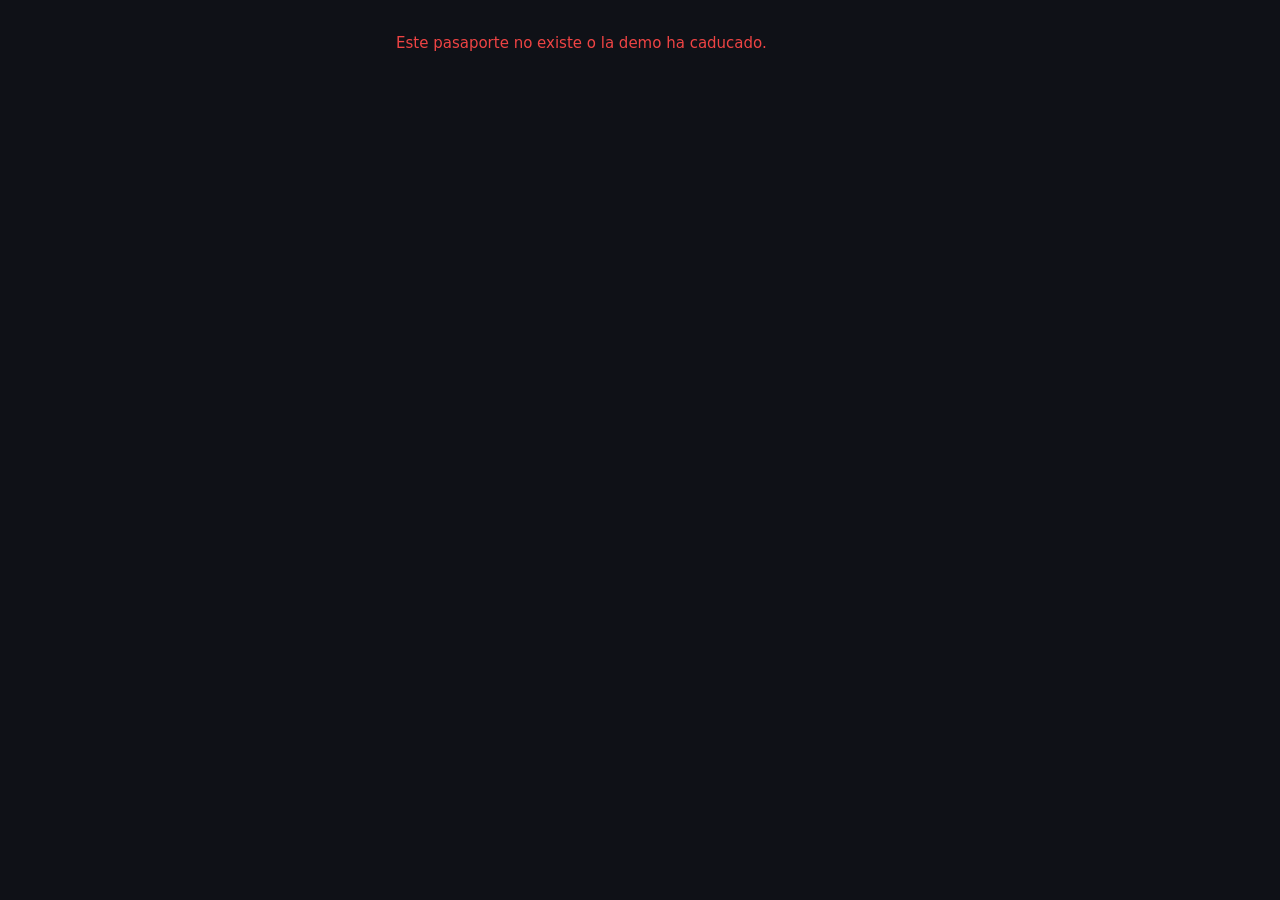
==== public/dpp.html @ afe38775 "Version 0.1 This is the first working version, includes docs too" ====
<!DOCTYPE html><html lang="es"><head><meta charset="utf-8"><meta name="viewport" content="width=device-width,initial-scale=1"><title>Pasaporte digital de producto · Vela Textile</title>
<link rel="stylesheet" href="assets/app.css"><script src="assets/common.js"></script>
<script>function pp(){return{CARE,d:null,st:'',err:'',async init(){const r=await api('get',new URLSearchParams(location.search).get('d')||'');if(r.data){this.d=r.data;this.st=r.status}else this.err='Este pasaporte no existe o la demo ha caducado.'},
get uid(){return 'urn:eu:dpp:velatextile:product:'+this.d.a.sku.replace(/[^A-Za-z0-9]/g,'')}}}</script>
<script defer src="assets/alpine.min.js"></script><style>.wrap{max-width:520px}[x-cloak]{display:none}a{color:var(--ac)}</style></head>
<body class="wrap" x-data="pp()" x-cloak>
<p class="err" x-show="err" x-text="err"></p>
<template x-if="d"><main>
<h2>Camiseta unisex de algodón orgánico</h2><p>Vela Textile S.A. · <span x-text="d.a.sku"></span> · lote <span x-text="d.a.batch"></span><br><small x-text="uid"></small></p>
<div class="badge" :class="st=='Published'?'ok':'no'" x-text="st=='Published'?'Pasaporte verificado':'Borrador: aún no publicado'" style="display:inline-block;margin-bottom:12px"></div>
<div class="card"><h3>Composición</h3><template x-for="m in d.b.mat"><div><span x-text="m.p+'% '+m.n"></span><div class="seg"><i :style="`width:${m.p}%;background:var(--ac)`"></i></div></div></template><small x-text="d.b.chem"></small></div>
<div class="card"><h3>Cadena de suministro</h3><template x-for="(s,i) in d.b.chain"><div x-text="(i+1)+'. '+s.s+' — '+s.n+' ('+s.c+')'"></div></template></div>
<div class="card"><h3>Impacto ambiental</h3><div class="kpis"><div><div class="kpi" x-text="d.c.co2"></div>kg CO₂eq</div><div><div class="kpi" x-text="d.c.h2o"></div>litros</div><div><div class="kpi" x-text="d.c.kwh"></div>kWh</div></div>
<p>Durabilidad: <b style="color:var(--tx)" x-text="d.c.dur+' lavados'"></b> · Microplásticos: <span x-text="d.c.micro"></span></p></div>
<div class="card"><h3>Cuidado y fin de vida</h3><p><template x-for="k in d.d.care"><span class="badge" style="margin-right:4px" x-text="CARE[k]"></span></template></p>
<p x-text="d.d.rec"></p><p><a :href="d.d.repair" target="_blank" rel="noopener">Guía de reparación</a> · <a :href="d.d.col" target="_blank" rel="noopener">Puntos de recogida</a></p></div>
<p><small>Conforme al Reglamento (UE) 2024/1781 (ESPR). CSRD: <span x-text="d.a.csrd?'aplica':'no aplica'"></span> · EUDR: <span x-text="d.a.eudr?'aplica':'no aplica'"></span></small></p>
</main></template></body></html>
---- public/assets/app.css ----
:root{--bg:#0f1117;--cd:#242838;--tx:#fff;--t2:#a3aab8;--tm:#6b7280;--ac:#00e5c8;--ok:#22c55e;--wn:#f59e0b;--er:#ef4444;--bd:rgba(255,255,255,.18)}
*{box-sizing:border-box}body{margin:0;background:var(--bg);color:var(--t2);font:15px/1.6 Inter,system-ui,sans-serif}
.wrap{max-width:960px;margin:auto;padding:16px}h2,h3{color:var(--tx);margin:8px 0}
.bar{display:flex;gap:8px;flex-wrap:wrap;align-items:center;margin:16px 0}
.btn{display:inline-block;background:transparent;color:var(--tx);border:1px solid var(--bd);border-radius:6px;padding:9px 16px;font:500 14px system-ui;cursor:pointer;text-decoration:none}
.btn:hover{border-color:var(--ac)}.btn.pri{background:var(--ac);color:var(--bg);border:0;font-weight:600}.btn:disabled{opacity:.4;cursor:not-allowed}
.mod{background:var(--cd);border:1px solid var(--bd);border-radius:12px;margin-bottom:12px;overflow:hidden}
.mod>button{all:unset;display:flex;justify-content:space-between;width:100%;padding:16px 20px;cursor:pointer;box-sizing:border-box;color:var(--ac);font-weight:600}
.mod>button:focus-visible{outline:2px solid var(--ac)}
.body{padding:0 20px 20px;display:grid;grid-template-columns:1fr 1fr;gap:14px}
label{display:block;font-size:12px;color:var(--tm);margin-bottom:4px}
input,select,textarea{width:100%;background:var(--bg);color:var(--tx);border:1px solid var(--bd);border-radius:8px;padding:9px 12px;font:inherit}
input:focus,select:focus,textarea:focus{outline:0;border-color:var(--ac)}input[readonly],input:disabled{opacity:.6}
.full{grid-column:1/-1}.row{display:flex;gap:8px;align-items:center}.bad{border-color:var(--er)}.err{color:var(--er)}
.badge{font:500 11px monospace;padding:3px 10px;border-radius:99px;border:1px solid var(--bd)}.ok{color:var(--ok);border-color:var(--ok)}.no{color:var(--er);border-color:var(--er)}
.chips label{display:inline-flex;gap:6px;align-items:center;margin:0 6px 6px 0;padding:6px 12px;border:1px solid var(--bd);border-radius:99px;font-size:13px;color:var(--t2);cursor:pointer;width:auto}.chips input{width:auto}
.seg{height:10px;background:var(--bg);border-radius:99px;overflow:hidden;display:flex;margin-bottom:8px}.seg i{display:block;height:100%}
.card{background:var(--cd);border:1px solid var(--bd);border-radius:12px;padding:16px;margin-bottom:12px}
.kpis{display:grid;grid-template-columns:repeat(3,1fr);gap:10px}.kpi{font-size:24px;color:var(--tx);font-weight:700}
@media(max-width:640px){.body,.kpis{grid-template-columns:1fr}}
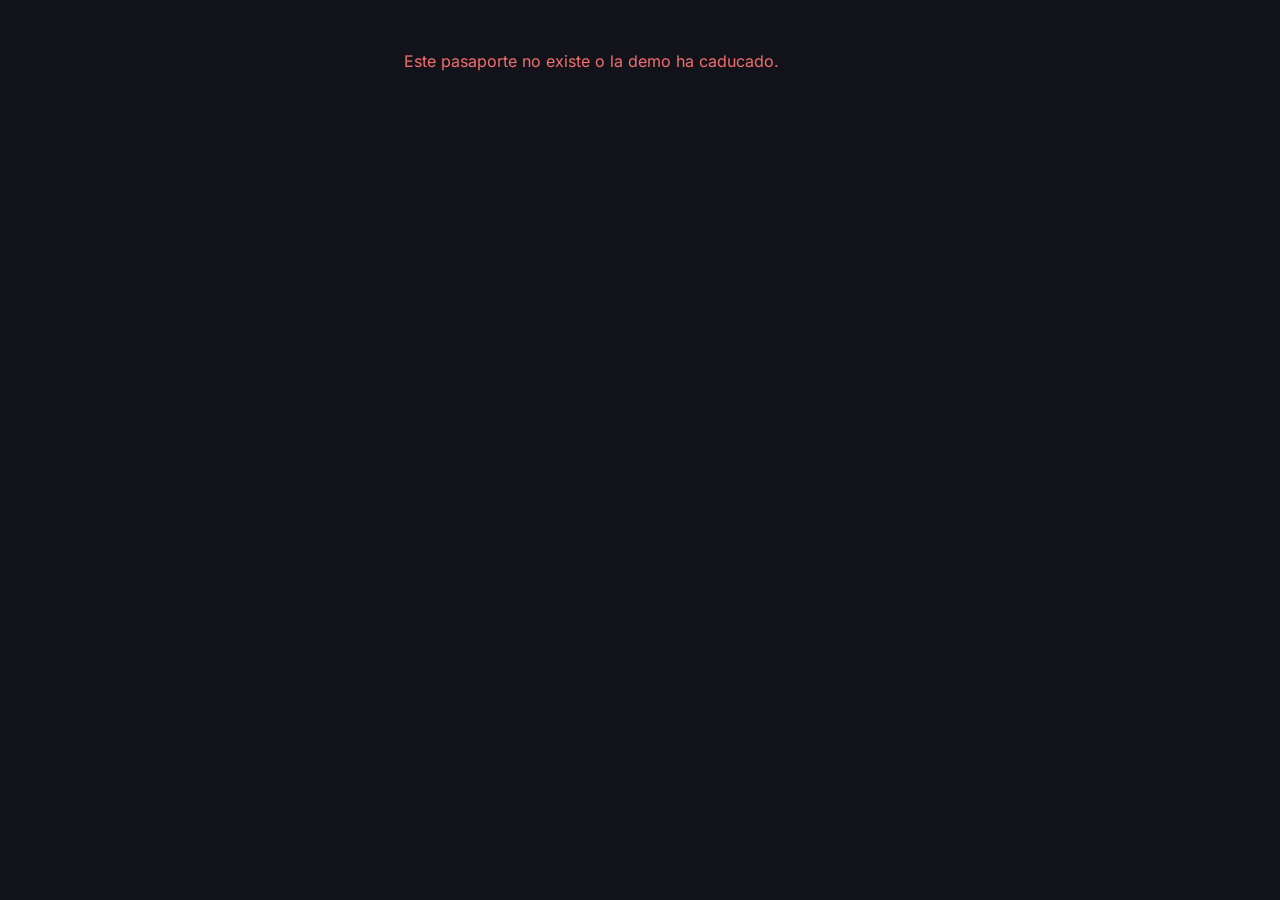
==== commit 50430130: "change colors and update layout" ====
--- a/public/dpp.html
+++ b/public/dpp.html
@@ -1,15 +1,16 @@
 <!DOCTYPE html><html lang="es"><head><meta charset="utf-8"><meta name="viewport" content="width=device-width,initial-scale=1"><title>Pasaporte digital de producto · Vela Textile</title>
 <link rel="stylesheet" href="assets/app.css"><script src="assets/common.js"></script>
-<script>function pp(){return{CARE,d:null,st:'',err:'',async init(){const r=await api('get',new URLSearchParams(location.search).get('d')||'');if(r.data){this.d=r.data;this.st=r.status}else this.err='Este pasaporte no existe o la demo ha caducado.'},
+<script>function pp(){return{CARE,mapSvg,dist,d:null,st:'',err:'',async init(){const r=await api('get',new URLSearchParams(location.search).get('d')||'');if(r.data){this.d=fix(r.data);this.st=r.status}else this.err='Este pasaporte no existe o la demo ha caducado.'},
 get uid(){return 'urn:eu:dpp:velatextile:product:'+this.d.a.sku.replace(/[^A-Za-z0-9]/g,'')}}}</script>
 <script defer src="assets/alpine.min.js"></script><style>.wrap{max-width:520px}[x-cloak]{display:none}a{color:var(--ac)}</style></head>
 <body class="wrap" x-data="pp()" x-cloak>
 <p class="err" x-show="err" x-text="err"></p>
 <template x-if="d"><main>
-<h2>Camiseta unisex de algodón orgánico</h2><p>Vela Textile S.A. · <span x-text="d.a.sku"></span> · lote <span x-text="d.a.batch"></span><br><small x-text="uid"></small></p>
+<img x-show="d.a.img" :src="d.a.img" alt="Producto" style="max-width:100%;border-radius:12px;margin-bottom:8px"><h2 x-text="d.a.name"></h2><p>Vela Textile S.A. · <span x-text="d.a.sku"></span> · lote <span x-text="d.a.batch"></span><span x-show="d.a.colorName"> · <span x-text="d.a.colorName"></span></span><br><small x-text="uid"></small></p>
 <div class="badge" :class="st=='Published'?'ok':'no'" x-text="st=='Published'?'Pasaporte verificado':'Borrador: aún no publicado'" style="display:inline-block;margin-bottom:12px"></div>
 <div class="card"><h3>Composición</h3><template x-for="m in d.b.mat"><div><span x-text="m.p+'% '+m.n"></span><div class="seg"><i :style="`width:${m.p}%;background:var(--ac)`"></i></div></div></template><small x-text="d.b.chem"></small></div>
-<div class="card"><h3>Cadena de suministro</h3><template x-for="(s,i) in d.b.chain"><div x-text="(i+1)+'. '+s.s+' — '+s.n+' ('+s.c+')'"></div></template></div>
+<div class="card"><h3>Cadena de suministro</h3><template x-for="(s,i) in d.b.chain"><div x-text="(i+1)+'. '+s.s+' — '+s.n+' ('+s.c+')'"></div></template><div x-html="mapSvg(d.b.chain)" style="margin-top:8px"></div><small x-text="dist(d.b.chain)+' km hasta Madrid (sede)'"></small>
+<h3 style="margin-top:12px">Certificaciones</h3><template x-for="f in d.b.certs"><div><a :href="f.url" target="_blank" rel="noopener" x-text="f.type"></a></div></template></div>
 <div class="card"><h3>Impacto ambiental</h3><div class="kpis"><div><div class="kpi" x-text="d.c.co2"></div>kg CO₂eq</div><div><div class="kpi" x-text="d.c.h2o"></div>litros</div><div><div class="kpi" x-text="d.c.kwh"></div>kWh</div></div>
 <p>Durabilidad: <b style="color:var(--tx)" x-text="d.c.dur+' lavados'"></b> · Microplásticos: <span x-text="d.c.micro"></span></p></div>
 <div class="card"><h3>Cuidado y fin de vida</h3><p><template x-for="k in d.d.care"><span class="badge" style="margin-right:4px" x-text="CARE[k]"></span></template></p>
--- a/public/assets/app.css
+++ b/public/assets/app.css
@@ -1,20 +1,37 @@
-:root{--bg:#0f1117;--cd:#242838;--tx:#fff;--t2:#a3aab8;--tm:#6b7280;--ac:#00e5c8;--ok:#22c55e;--wn:#f59e0b;--er:#ef4444;--bd:rgba(255,255,255,.18)}
-*{box-sizing:border-box}body{margin:0;background:var(--bg);color:var(--t2);font:15px/1.6 Inter,system-ui,sans-serif}
-.wrap{max-width:960px;margin:auto;padding:16px}h2,h3{color:var(--tx);margin:8px 0}
-.bar{display:flex;gap:8px;flex-wrap:wrap;align-items:center;margin:16px 0}
-.btn{display:inline-block;background:transparent;color:var(--tx);border:1px solid var(--bd);border-radius:6px;padding:9px 16px;font:500 14px system-ui;cursor:pointer;text-decoration:none}
-.btn:hover{border-color:var(--ac)}.btn.pri{background:var(--ac);color:var(--bg);border:0;font-weight:600}.btn:disabled{opacity:.4;cursor:not-allowed}
-.mod{background:var(--cd);border:1px solid var(--bd);border-radius:12px;margin-bottom:12px;overflow:hidden}
-.mod>button{all:unset;display:flex;justify-content:space-between;width:100%;padding:16px 20px;cursor:pointer;box-sizing:border-box;color:var(--ac);font-weight:600}
-.mod>button:focus-visible{outline:2px solid var(--ac)}
-.body{padding:0 20px 20px;display:grid;grid-template-columns:1fr 1fr;gap:14px}
-label{display:block;font-size:12px;color:var(--tm);margin-bottom:4px}
-input,select,textarea{width:100%;background:var(--bg);color:var(--tx);border:1px solid var(--bd);border-radius:8px;padding:9px 12px;font:inherit}
-input:focus,select:focus,textarea:focus{outline:0;border-color:var(--ac)}input[readonly],input:disabled{opacity:.6}
-.full{grid-column:1/-1}.row{display:flex;gap:8px;align-items:center}.bad{border-color:var(--er)}.err{color:var(--er)}
-.badge{font:500 11px monospace;padding:3px 10px;border-radius:99px;border:1px solid var(--bd)}.ok{color:var(--ok);border-color:var(--ok)}.no{color:var(--er);border-color:var(--er)}
-.chips label{display:inline-flex;gap:6px;align-items:center;margin:0 6px 6px 0;padding:6px 12px;border:1px solid var(--bd);border-radius:99px;font-size:13px;color:var(--t2);cursor:pointer;width:auto}.chips input{width:auto}
-.seg{height:10px;background:var(--bg);border-radius:99px;overflow:hidden;display:flex;margin-bottom:8px}.seg i{display:block;height:100%}
-.card{background:var(--cd);border:1px solid var(--bd);border-radius:12px;padding:16px;margin-bottom:12px}
-.kpis{display:grid;grid-template-columns:repeat(3,1fr);gap:10px}.kpi{font-size:24px;color:var(--tx);font-weight:700}
-@media(max-width:640px){.body,.kpis{grid-template-columns:1fr}}
+@font-face{font-family:Inter;font-weight:100 900;font-display:swap;src:url(fonts/inter.woff2) format("woff2")}@font-face{font-family:"JetBrains Mono";font-weight:400;font-display:swap;src:url(fonts/jbmono.woff2) format("woff2")}
+:root{--bg:#12131a;--sf:#1a1b22;--cd:#1a1b22;--pn:#242632;--el:#2e3040;--tx:#fff;--t2:#a3aab8;--tm:#9698a6;--ac:#7a94eb;--ac5:#506fe1;--ac6:#4968da;--ac7:#3455c6;--ok:#22c55e;--wn:#f59e0b;--er:#f36f6f;--bd:rgba(80,111,225,.35);--bc:#506fe1}
+*{box-sizing:border-box}body{margin:0;background:var(--bg);color:var(--t2);font:16px/1.65 Inter,system-ui,sans-serif}
+.wrap{max-width:1152px;margin:auto;padding:32px 24px}h2,h3{color:var(--tx);margin:8px 0}
+.bar{display:flex;gap:12px;flex-wrap:wrap;align-items:center;margin:16px 0 32px}
+.btn{display:inline-block;background:var(--el);color:var(--tx);border:1px solid rgba(255,255,255,.1);border-radius:8px;padding:10px 20px;font:500 15px system-ui;cursor:pointer;text-decoration:none}
+.btn:hover{border-color:var(--ac)}.btn.pri{background:var(--ac6);border:0;font-weight:700}.btn.pri:hover:not(:disabled){background:var(--ac7)}
+.btn.out{background:transparent;border:1.5px solid var(--ac5);color:var(--ac)}.btn:disabled{opacity:.5;cursor:not-allowed}
+.btn:focus-visible,input:focus-visible,select:focus-visible,textarea:focus-visible{outline:2px solid var(--ac);outline-offset:2px}
+.mod{background:var(--sf);border:1px solid var(--bd);border-radius:12px;margin-bottom:36px;overflow:hidden;box-shadow:0 4px 20px rgba(0,0,0,.25)}
+.mod>button{all:unset;display:flex;justify-content:space-between;align-items:center;width:100%;padding:24px 32px;cursor:pointer;box-sizing:border-box;color:var(--tx);font:600 18px/1.3 Inter,system-ui,sans-serif}
+.mod>button:focus-visible{outline:2px solid var(--ac);outline-offset:-2px}
+.body{padding:0 32px 32px;display:grid;grid-template-columns:1fr 1fr;gap:24px 32px}
+label{display:block;font:600 16px/1.4 Inter,system-ui,sans-serif;color:var(--tx);margin-bottom:8px}
+input,select,textarea{width:100%;background:var(--pn);color:var(--tx);border:1px solid var(--bc);border-radius:8px;padding:12px 16px;font:inherit}
+input:focus,select:focus,textarea:focus{outline:0;border-color:var(--ac)}input[readonly],input:disabled{opacity:.7;border-color:var(--bd)}
+.full{grid-column:1/-1}.row{display:flex;gap:12px;align-items:center}.bad{border-color:var(--er)}.err{color:var(--er)}
+.badge{font:500 12px monospace;padding:4px 12px;border-radius:99px;border:1px solid var(--bc)}.ok{color:var(--ok);border-color:var(--ok)}.no{color:var(--er);border-color:var(--er)}
+.chips label{display:inline-flex;gap:8px;align-items:center;margin:0 8px 8px 0;padding:8px 16px;border:1px solid var(--bc);border-radius:99px;font:500 15px Inter,system-ui,sans-serif;color:var(--t2);cursor:pointer;width:auto;background:var(--pn)}.chips input{width:auto}
+.seg{height:12px;background:var(--pn);border-radius:99px;overflow:hidden;display:flex;margin-bottom:8px}.seg i{display:block;height:100%}
+.card{background:var(--sf);border:1px solid var(--bd);border-radius:12px;padding:24px;margin-bottom:16px}
+.kpis{display:grid;grid-template-columns:repeat(3,1fr);gap:12px}.kpi{font-size:24px;color:var(--tx);font-weight:700}
+.map{width:100%;height:auto;background:#0d0e15;border:1px solid var(--bd);border-radius:8px}.gr line{stroke:rgba(255,255,255,.09)}dialog::backdrop{background:rgba(0,0,0,.6)}
+@media(max-width:640px){.body,.kpis{grid-template-columns:1fr}.body{padding:0 20px 24px}.mod>button{padding:20px}}
+
+.ic{width:1.25em;height:1.25em;fill:currentColor;vertical-align:middle;flex:none}.btn .ic{margin:-3px 6px 0 0}
+.nav{position:sticky;top:0;z-index:50;height:64px;background:var(--sf);border-bottom:2px solid var(--bd)}.nav>div{max-width:1152px;margin:auto;height:100%;padding:0 24px;display:flex;align-items:center;gap:32px}
+.logo{font:800 20px Inter,sans-serif;color:var(--tx);letter-spacing:-.02em}.logo b{color:var(--ac)}.nav a{color:var(--t2);padding:20px 12px;text-decoration:none;border-bottom:2px solid transparent}.nav a.on{color:var(--ac);border-color:var(--ac5);font-weight:700}.nav a[aria-disabled]{opacity:.6;cursor:default}
+.ib{all:unset;margin-left:auto;cursor:pointer;color:var(--t2);padding:8px;border-radius:50%}.ib:hover{background:var(--el)}.ib:focus-visible{outline:2px solid var(--ac)}.av{width:40px;height:40px;border-radius:50%;border:2px solid var(--ac5);display:grid;place-items:center;color:var(--tx);font-weight:700;background:var(--pn)}
+.hd{display:flex;align-items:center;gap:20px}.hd .ic{width:36px;height:36px;color:var(--ac5)}.hd h3{margin:0;font-size:18px}.hd small{display:block;color:var(--tm);font:400 15px Inter,sans-serif}.rt{display:flex;align-items:center;gap:12px}
+.st{width:32px;height:32px;border-radius:50%;border:2px solid var(--bc);display:grid;place-items:center;color:var(--ac)}.st.done{background:rgba(80,111,225,.14)}.ch{width:28px;height:28px;color:var(--ac5);transition:transform .2s}.ch.up{transform:rotate(180deg)}
+.pill{display:inline-flex;gap:12px;align-items:center;background:var(--pn);border:1px solid var(--bd);border-radius:99px;padding:10px 20px;color:var(--tx)}.pill small{font:600 12px Inter,sans-serif;letter-spacing:.08em;text-transform:uppercase;color:var(--t2)}
+.dot{width:10px;height:10px;border-radius:50%;background:var(--ac5);position:relative}.dot::after{content:"";position:absolute;inset:0;border-radius:50%;background:var(--ac5);animation:ping 1.5s infinite}@keyframes ping{to{transform:scale(2.5);opacity:0}}
+.drop{display:flex;align-items:center;justify-content:center;min-height:240px;border:2px dashed var(--bd);border-radius:12px;background:var(--pn);cursor:pointer;margin:0;overflow:hidden;font-weight:400;padding:16px}.drop:hover{border-color:var(--ac)}.drop img{max-width:100%;max-height:240px;border-radius:8px}
+.dz{display:flex;flex-direction:column;align-items:center;gap:8px;text-align:center;color:var(--t2)}.dz .ic{width:40px;height:40px;color:var(--ac)}.dz b{color:var(--tx)}
+.stack{display:flex;flex-direction:column;gap:20px}.sw{width:28px;height:28px;border-radius:50%;border:1px solid #fff;display:inline-block}
+@media(max-width:640px){.lk{display:none}.nav>div{padding:0 16px}}
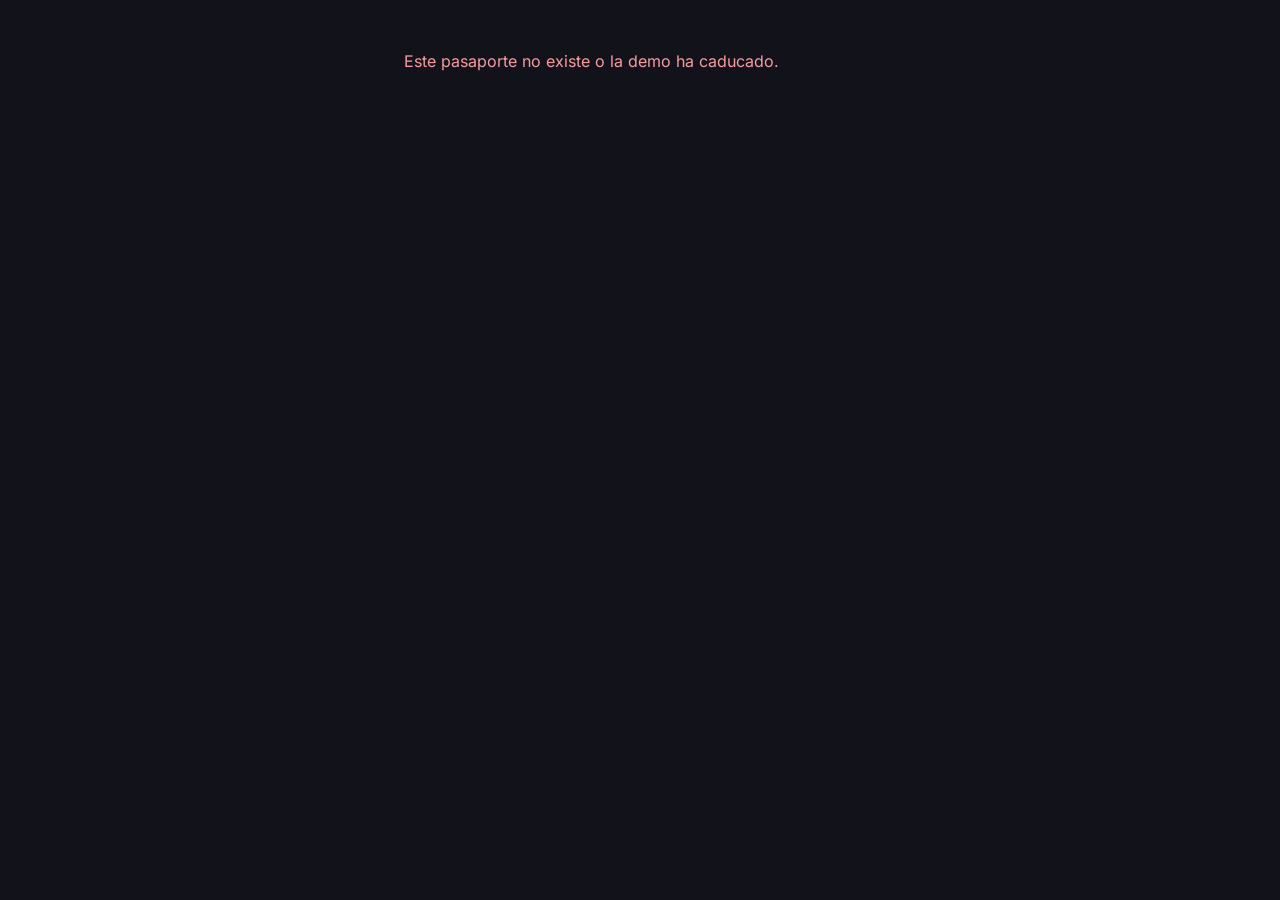
==== commit 151c70a4: "WCAG AAA step 4" ====
--- a/public/dpp.html
+++ b/public/dpp.html
@@ -1,19 +1,37 @@
-<!DOCTYPE html><html lang="es"><head><meta charset="utf-8"><meta name="viewport" content="width=device-width,initial-scale=1"><title>Pasaporte digital de producto · Vela Textile</title>
+<!DOCTYPE html><html lang="es"><head><meta charset="utf-8"><meta name="viewport" content="width=device-width,initial-scale=1"><title>Pasaporte digital de producto · Sustainable Textiles</title>
 <link rel="stylesheet" href="assets/app.css"><script src="assets/common.js"></script>
 <script>function pp(){return{CARE,mapSvg,dist,d:null,st:'',err:'',async init(){const r=await api('get',new URLSearchParams(location.search).get('d')||'');if(r.data){this.d=fix(r.data);this.st=r.status}else this.err='Este pasaporte no existe o la demo ha caducado.'},
-get uid(){return 'urn:eu:dpp:velatextile:product:'+this.d.a.sku.replace(/[^A-Za-z0-9]/g,'')}}}</script>
-<script defer src="assets/alpine.min.js"></script><style>.wrap{max-width:520px}[x-cloak]{display:none}a{color:var(--ac)}</style></head>
+get uid(){return 'urn:eu:dpp:sustainabletextiles:product:'+this.d.a.sku.replace(/[^A-Za-z0-9]/g,'')}}}</script>
+<script defer src="assets/alpine.min.js"></script><style>.wrap{max-width:520px}.card h2{font-size:19px;margin:0 0 8px}.card h3{font-size:17px}[x-cloak]{display:none}a{color:var(--ac)}</style>
+<!-- Google Tag Manager -->
+<script>(function(w,d,s,l,i){w[l]=w[l]||[];w[l].push({'gtm.start':
+new Date().getTime(),event:'gtm.js'});var f=d.getElementsByTagName(s)[0],
+j=d.createElement(s),dl=l!='dataLayer'?'&l='+l:'';j.async=true;j.src=
+'https://www.googletagmanager.com/gtm.js?id='+i+dl;f.parentNode.insertBefore(j,f);
+})(window,document,'script','dataLayer','GTM-NLQGP6NM');</script>
+<!-- End Google Tag Manager -->
+<script>
+    !function(t,e){var o,n,p,r;e.__SV||(window.posthog && window.posthog.__loaded)||(window.posthog=e,e._i=[],e.init=function(i,s,a){function g(t,e){var o=e.split(".");2==o.length&&(t=t[o[0]],e=o[1]),t[e]=function(){t.push([e].concat(Array.prototype.slice.call(arguments,0)))}}p||((p=t.createElement("script")).type="text/javascript",p.crossOrigin="anonymous",p.async=!0,p.src=s.api_host.replace(".i.posthog.com","-assets.i.posthog.com")+"/static/array.js",p.onerror=function(){p=null},(r=t.getElementsByTagName("script")[0]).parentNode.insertBefore(p,r));var u=e;for(void 0!==a?u=e[a]=[]:a="posthog",u.people=u.people||[],Object.defineProperty(u,"toString",{configurable:!0,enumerable:!0,writable:!0,value:function(t){var e="posthog";return"posthog"!==a&&(e+="."+a),t||(e+=" (stub)"),e}}),Object.defineProperty(u.people,"toString",{configurable:!0,enumerable:!0,writable:!0,value:function(){return u.toString(1)+".people (stub)"}}),o="init capture register register_once register_for_session unregister opt_out_capturing has_opted_out_capturing opt_in_capturing reset isFeatureEnabled getFeatureFlag getFeatureFlagPayload reloadFeatureFlags group identify setPersonProperties setPersonPropertiesForFlags resetPersonPropertiesForFlags setGroupPropertiesForFlags resetGroupPropertiesForFlags resetGroups onFeatureFlags addFeatureFlagsHandler onSessionId getSurveys getActiveMatchingSurveys renderSurvey canRenderSurvey getNextSurveyStep".split(" "),n=0;n<o.length;n++)g(u,o[n]);e._i.push([i,s,a])},e.__SV=1)}(document,window.posthog||[]);
+    posthog.init('phc_uymbpzj6wPyu9aMWRNyhYJsao3UZtVMyKP6g86wDjWjF', {
+        api_host: 'https://us.i.posthog.com',
+        defaults: '2026-08-30'
+    })
+</script>
+</head>
 <body class="wrap" x-data="pp()" x-cloak>
-<p class="err" x-show="err" x-text="err"></p>
-<template x-if="d"><main>
-<img x-show="d.a.img" :src="d.a.img" alt="Producto" style="max-width:100%;border-radius:12px;margin-bottom:8px"><h2 x-text="d.a.name"></h2><p>Vela Textile S.A. · <span x-text="d.a.sku"></span> · lote <span x-text="d.a.batch"></span><span x-show="d.a.colorName"> · <span x-text="d.a.colorName"></span></span><br><small x-text="uid"></small></p>
-<div class="badge" :class="st=='Published'?'ok':'no'" x-text="st=='Published'?'Pasaporte verificado':'Borrador: aún no publicado'" style="display:inline-block;margin-bottom:12px"></div>
-<div class="card"><h3>Composición</h3><template x-for="m in d.b.mat"><div><span x-text="m.p+'% '+m.n"></span><div class="seg"><i :style="`width:${m.p}%;background:var(--ac)`"></i></div></div></template><small x-text="d.b.chem"></small></div>
-<div class="card"><h3>Cadena de suministro</h3><template x-for="(s,i) in d.b.chain"><div x-text="(i+1)+'. '+s.s+' — '+s.n+' ('+s.c+')'"></div></template><div x-html="mapSvg(d.b.chain)" style="margin-top:8px"></div><small x-text="dist(d.b.chain)+' km hasta Madrid (sede)'"></small>
-<h3 style="margin-top:12px">Certificaciones</h3><template x-for="f in d.b.certs"><div><a :href="f.url" target="_blank" rel="noopener" x-text="f.type"></a></div></template></div>
-<div class="card"><h3>Impacto ambiental</h3><div class="kpis"><div><div class="kpi" x-text="d.c.co2"></div>kg CO₂eq</div><div><div class="kpi" x-text="d.c.h2o"></div>litros</div><div><div class="kpi" x-text="d.c.kwh"></div>kWh</div></div>
+	<!-- Google Tag Manager (noscript) -->
+<noscript><iframe src="https://www.googletagmanager.com/ns.html?id=GTM-NLQGP6NM" height="0" width="0" style="display:none;visibility:hidden"></iframe></noscript>
+<!-- End Google Tag Manager (noscript) -->	
+<a class="skip" href="#main">Saltar al contenido principal</a><p class="err" role="alert" x-show="err" x-text="err"></p>
+<template x-if="d"><main id="main" tabindex="-1"><header>
+<img x-show="d.a.img" :src="d.a.img" alt="Producto" style="max-width:100%;border-radius:12px;margin-bottom:8px"><h1 x-text="d.a.name"></h1><p>Sustainable Textiles S.A. · <span x-text="d.a.sku"></span> · lote <span x-text="d.a.batch"></span><span x-show="d.a.colorName"> · <span x-text="d.a.colorName"></span></span><br><small x-text="uid"></small></p>
+<div class="badge" :class="st=='Published'?'ok':'no'" x-text="st=='Published'?'Pasaporte verificado':'Borrador: aún no publicado'" style="display:inline-block;margin-bottom:12px"></div></header>
+<div class="card"><h2>Composición</h2><template x-for="m in d.b.mat"><div><span x-text="m.p+'% '+m.n+(m.cert&&m.cert!='Ninguna'?' · '+m.cert:'')+(m.loc?' ('+m.loc+', '+m.c+')':'')"></span><div class="seg"><i :style="`width:${m.p}%;background:var(--ac)`"></i></div></div></template><small x-text="d.b.chem"></small></div>
+<div class="card"><h2>Cadena de suministro</h2><template x-for="(s,i) in d.b.chain"><div x-text="(i+1)+'. '+s.s+' — '+s.n+' ('+s.c+')'+(s.cert?' · '+s.cert:'')"></div></template><div x-html="mapSvg(d.b.chain)" style="margin-top:8px"></div><small x-text="dist(d.b.chain)+' km hasta Madrid (sede)'"></small>
+<h3 style="margin-top:12px">Certificaciones</h3><template x-for="f in d.b.certs"><div><a :href="f.url" target="_blank" rel="noopener"><span x-text="f.type"></span><span class="sr"> (se abre en una pestaña nueva)</span><span class="sr"> (se abre en una pestaña nueva)</span></a></div></template></div>
+<div class="card"><h2>Impacto ambiental</h2><div class="kpis"><div><div class="kpi" x-text="d.c.co2"></div>kg CO₂eq</div><div><div class="kpi" x-text="d.c.h2o"></div>litros</div><div><div class="kpi" x-text="d.c.kwh"></div>kWh</div></div>
 <p>Durabilidad: <b style="color:var(--tx)" x-text="d.c.dur+' lavados'"></b> · Microplásticos: <span x-text="d.c.micro"></span></p></div>
-<div class="card"><h3>Cuidado y fin de vida</h3><p><template x-for="k in d.d.care"><span class="badge" style="margin-right:4px" x-text="CARE[k]"></span></template></p>
-<p x-text="d.d.rec"></p><p><a :href="d.d.repair" target="_blank" rel="noopener">Guía de reparación</a> · <a :href="d.d.col" target="_blank" rel="noopener">Puntos de recogida</a></p></div>
-<p><small>Conforme al Reglamento (UE) 2024/1781 (ESPR). CSRD: <span x-text="d.a.csrd?'aplica':'no aplica'"></span> · EUDR: <span x-text="d.a.eudr?'aplica':'no aplica'"></span></small></p>
-</main></template></body></html>
+<div class="card"><h2>Cuidado y fin de vida</h2><p><template x-for="k in d.d.care"><span class="badge" style="margin-right:4px" x-text="CARE[k]"></span></template></p>
+<p x-text="d.d.rec"></p><p><a :href="d.d.repair" target="_blank" rel="noopener">Guía de reparación<span class="sr"> (se abre en una pestaña nueva)</span></a> · <a :href="d.d.col" target="_blank" rel="noopener">Puntos de recogida<span class="sr"> (se abre en una pestaña nueva)</span></a></p></div>
+<details class="card gl"><summary>Glosario de siglas y términos</summary><dl><dt>GTIN</dt><dd>Número mundial de artículo comercial: el código de barras del producto.</dd><dt>SKU</dt><dd>Referencia interna con la que la empresa identifica el producto.</dd><dt>UID</dt><dd>Identificador único: un código que no se repite.</dd><dt>ESPR</dt><dd>Reglamento europeo de ecodiseño para productos sostenibles.</dd><dt>CSRD</dt><dd>Directiva europea de información corporativa sobre sostenibilidad.</dd><dt>EUDR</dt><dd>Reglamento europeo contra la deforestación.</dd><dt>SVHC</dt><dd>Sustancias químicas extremadamente preocupantes según la normativa REACH.</dd><dt>REACH</dt><dd>Reglamento europeo sobre registro, evaluación y autorización de sustancias químicas.</dd><dt>LCA</dt><dd>Análisis de ciclo de vida: mide el impacto ambiental de un producto desde su origen hasta su fin de vida.</dd><dt>GOTS</dt><dd>Estándar Textil Orgánico Global.</dd><dt>GRS</dt><dd>Estándar de Reciclaje Global.</dd><dt>BCI</dt><dd>Better Cotton Initiative: iniciativa para producir algodón de forma más sostenible.</dd><dt>TC</dt><dd>Transaction Certificate: certificado que confirma cada venta de material certificado.</dd><dt>QR</dt><dd>Código de respuesta rápida: se escanea con el móvil.</dd><dt>ERP</dt><dd>Sistema informático de gestión de la empresa.</dd><dt>kWh</dt><dd>Kilovatio hora: unidad de energía.</dd><dt>CO₂eq</dt><dd>Dióxido de carbono equivalente: medida de gases de efecto invernadero.</dd><dt>UE</dt><dd>Unión Europea.</dd></dl></details><footer><p><small>Conforme al Reglamento (UE) 2024/1781 (ESPR). CSRD: <span x-text="d.a.csrd?'aplica':'no aplica'"></span> · EUDR: <span x-text="d.a.eudr?'aplica':'no aplica'"></span></small></p>
+</footer></main></template></body></html>
--- a/public/assets/app.css
+++ b/public/assets/app.css
@@ -1,7 +1,7 @@
 @font-face{font-family:Inter;font-weight:100 900;font-display:swap;src:url(fonts/inter.woff2) format("woff2")}@font-face{font-family:"JetBrains Mono";font-weight:400;font-display:swap;src:url(fonts/jbmono.woff2) format("woff2")}
-:root{--bg:#12131a;--sf:#1a1b22;--cd:#1a1b22;--pn:#242632;--el:#2e3040;--tx:#fff;--t2:#a3aab8;--tm:#9698a6;--ac:#7a94eb;--ac5:#506fe1;--ac6:#4968da;--ac7:#3455c6;--ok:#22c55e;--wn:#f59e0b;--er:#f36f6f;--bd:rgba(80,111,225,.35);--bc:#506fe1}
+:root{--bg:#12131a;--sf:#1a1b22;--cd:#1a1b22;--pn:#242632;--el:#2e3040;--tx:#fff;--t2:#c4c9d2;--tm:#b2b4be;--ac:#bac7f5;--ac5:#506fe1;--ac6:#374fa6;--ac7:#2c48a8;--ok:#3dcc71;--wn:#f59e0b;--er:#f79c9c;--bd:rgba(80,111,225,.35);--bc:#506fe1}
 *{box-sizing:border-box}body{margin:0;background:var(--bg);color:var(--t2);font:16px/1.65 Inter,system-ui,sans-serif}
-.wrap{max-width:1152px;margin:auto;padding:32px 24px}h2,h3{color:var(--tx);margin:8px 0}
+.wrap{max-width:1152px;margin:auto;padding:32px 24px}h1,h2,h3{color:var(--tx);margin:8px 0}h1{font-size:28px;line-height:1.3}
 .bar{display:flex;gap:12px;flex-wrap:wrap;align-items:center;margin:16px 0 32px}
 .btn{display:inline-block;background:var(--el);color:var(--tx);border:1px solid rgba(255,255,255,.1);border-radius:8px;padding:10px 20px;font:500 15px system-ui;cursor:pointer;text-decoration:none}
 .btn:hover{border-color:var(--ac)}.btn.pri{background:var(--ac6);border:0;font-weight:700}.btn.pri:hover:not(:disabled){background:var(--ac7)}
@@ -25,13 +25,42 @@
 
 .ic{width:1.25em;height:1.25em;fill:currentColor;vertical-align:middle;flex:none}.btn .ic{margin:-3px 6px 0 0}
 .nav{position:sticky;top:0;z-index:50;height:64px;background:var(--sf);border-bottom:2px solid var(--bd)}.nav>div{max-width:1152px;margin:auto;height:100%;padding:0 24px;display:flex;align-items:center;gap:32px}
-.logo{font:800 20px Inter,sans-serif;color:var(--tx);letter-spacing:-.02em}.logo b{color:var(--ac)}.nav a{color:var(--t2);padding:20px 12px;text-decoration:none;border-bottom:2px solid transparent}.nav a.on{color:var(--ac);border-color:var(--ac5);font-weight:700}.nav a[aria-disabled]{opacity:.6;cursor:default}
+.logo{font:800 20px Inter,sans-serif;color:var(--tx);letter-spacing:-.02em}.logo b{color:var(--ac)}.nav a{color:var(--t2);padding:20px 12px;text-decoration:none;border-bottom:2px solid transparent}.nav a.on{color:var(--ac);border-color:var(--ac5);font-weight:700}.nav a[aria-disabled]{color:var(--tm);cursor:default}
 .ib{all:unset;margin-left:auto;cursor:pointer;color:var(--t2);padding:8px;border-radius:50%}.ib:hover{background:var(--el)}.ib:focus-visible{outline:2px solid var(--ac)}.av{width:40px;height:40px;border-radius:50%;border:2px solid var(--ac5);display:grid;place-items:center;color:var(--tx);font-weight:700;background:var(--pn)}
-.hd{display:flex;align-items:center;gap:20px}.hd .ic{width:36px;height:36px;color:var(--ac5)}.hd h3{margin:0;font-size:18px}.hd small{display:block;color:var(--tm);font:400 15px Inter,sans-serif}.rt{display:flex;align-items:center;gap:12px}
-.st{width:32px;height:32px;border-radius:50%;border:2px solid var(--bc);display:grid;place-items:center;color:var(--ac)}.st.done{background:rgba(80,111,225,.14)}.ch{width:28px;height:28px;color:var(--ac5);transition:transform .2s}.ch.up{transform:rotate(180deg)}
+.hd{display:flex;align-items:center;gap:20px}.hd .ic{width:36px;height:36px;color:var(--ac5)}.hd h2{margin:0;font-size:18px}.hd small{display:block;color:var(--tm);font:400 15px Inter,sans-serif}.rt{display:flex;align-items:center;gap:12px}
+.st{width:32px;height:32px;border-radius:50%;border:2px solid var(--bc);display:grid;place-items:center;color:var(--ac)}.st.done{background:rgba(80,111,225,.14)}.ch{width:28px;height:28px;color:var(--ac5);transition:transform .2s}.ch.rot{transform:rotate(180deg)}
 .pill{display:inline-flex;gap:12px;align-items:center;background:var(--pn);border:1px solid var(--bd);border-radius:99px;padding:10px 20px;color:var(--tx)}.pill small{font:600 12px Inter,sans-serif;letter-spacing:.08em;text-transform:uppercase;color:var(--t2)}
 .dot{width:10px;height:10px;border-radius:50%;background:var(--ac5);position:relative}.dot::after{content:"";position:absolute;inset:0;border-radius:50%;background:var(--ac5);animation:ping 1.5s infinite}@keyframes ping{to{transform:scale(2.5);opacity:0}}
 .drop{display:flex;align-items:center;justify-content:center;min-height:240px;border:2px dashed var(--bd);border-radius:12px;background:var(--pn);cursor:pointer;margin:0;overflow:hidden;font-weight:400;padding:16px}.drop:hover{border-color:var(--ac)}.drop img{max-width:100%;max-height:240px;border-radius:8px}
 .dz{display:flex;flex-direction:column;align-items:center;gap:8px;text-align:center;color:var(--t2)}.dz .ic{width:40px;height:40px;color:var(--ac)}.dz b{color:var(--tx)}
 .stack{display:flex;flex-direction:column;gap:20px}.sw{width:28px;height:28px;border-radius:50%;border:1px solid #fff;display:inline-block}
 @media(max-width:640px){.lk{display:none}.nav>div{padding:0 16px}}
+
+.colrow input{height:52px}.colrow input[type=color]{flex:none;width:52px;padding:4px;cursor:pointer}input[type=color]::-webkit-color-swatch-wrapper{padding:0}input[type=color]::-webkit-color-swatch,input[type=color]::-moz-color-swatch{border:0;border-radius:4px}
+.toast{position:fixed;right:24px;bottom:24px;z-index:100;max-width:min(420px,calc(100vw - 48px));background:var(--el);color:var(--tx);border:1px solid var(--bc);border-left:4px solid var(--ac5);border-radius:12px;padding:14px 20px;box-shadow:0 8px 30px rgba(0,0,0,.5)}.toast.ok{border-color:var(--ok)}.toast.err{border-color:var(--er)}
+.gx{display:grid;grid-template-columns:1fr 1fr;gap:20px 24px}.sub{margin-top:16px;padding-top:16px;border-top:1px solid var(--bd)}
+.inp{display:flex;align-items:center;gap:8px;background:var(--pn);border:1px solid var(--bc);border-radius:8px;padding:0 16px}.inp input,.inp select{border:0;background:none;padding:12px 0}.inp .ic{color:var(--ac)}
+.up{display:flex;flex:1;min-width:0;align-items:center;gap:8px;height:52px;padding:0 16px;border:2px dashed var(--bc);border-radius:8px;background:var(--pn);cursor:pointer;margin:0;font-weight:400;color:var(--t2)}.up:hover{border-color:var(--ac)}.up .ic{color:var(--ac)}.up span{white-space:nowrap;overflow:hidden;text-overflow:ellipsis}
+.num{width:40px;height:40px;border-radius:50%;background:var(--ac6);color:#fff;display:grid;place-items:center;font-weight:700}.tag{font:700 13px Inter,sans-serif;padding:4px 12px;border-radius:6px;background:rgba(80,111,225,.2);color:var(--ac)}h4{color:var(--tx);font:700 18px Inter,sans-serif;margin:0}
+.care{display:grid;grid-template-columns:repeat(auto-fit,minmax(110px,1fr));gap:12px}.ct{all:unset;box-sizing:border-box;cursor:pointer;display:flex;flex-direction:column;align-items:center;gap:8px;padding:16px 8px;border:1px solid var(--bc);border-radius:12px;background:var(--pn);color:var(--t2);text-align:center;font:500 13px/1.3 Inter,sans-serif}.ct svg{width:40px;height:40px}.ct.on{background:rgba(80,111,225,.2);border:2px solid var(--ac);color:var(--tx)}.ct:focus-visible{outline:2px solid var(--ac);outline-offset:2px}
+.qrb{width:96px;height:96px;background:#fff;color:#12131a;display:grid;place-items:center;padding:6px;border-radius:8px;flex:none;text-align:center;font-size:12px}.qrb svg{width:100%;height:100%}
+@media(max-width:640px){.gx{grid-template-columns:1fr}}
+
+.mod{scroll-margin-top:80px}.navnx{display:flex;justify-content:space-between;align-items:center;gap:16px;flex-wrap:wrap;border-top:1px solid rgba(255,255,255,.1);padding-top:24px}.navnx .err{flex:1 0 100%}.navnx .btn.pri{margin-left:auto}
+
+.sr{position:absolute;width:1px;height:1px;margin:-1px;padding:0;overflow:hidden;clip:rect(0 0 0 0);white-space:nowrap;border:0}.up,.drop{position:relative}.up:focus-within,.drop:focus-within{outline:2px solid var(--ac);outline-offset:2px}
+.lbl{display:block;font:600 16px/1.4 Inter,system-ui,sans-serif;color:var(--tx);margin-bottom:8px}
+
+input[readonly]{opacity:1;border-style:dashed}
+
+.fe{color:var(--er);margin:6px 0 0;font-size:15px}.fe:empty{display:none}.fe:not(:empty)::before{content:"Error: ";font-weight:700}
+.btn.pri[aria-disabled=true]{background:var(--pn);border:2px dashed var(--bc);color:var(--tx);cursor:not-allowed}
+.navnx a,.card.err a{color:var(--er);text-decoration:underline;display:inline-block;padding:6px 0;min-height:44px;line-height:32px}
+input:focus-visible,select:focus-visible,textarea:focus-visible,button:focus-visible,a:focus-visible,[tabindex]:focus-visible{outline:3px solid var(--ac);outline-offset:2px}
+.btn,.ib,.slot a,.slot button,.ct,.care,.chips label{min-width:44px;min-height:44px}
+
+.card h3{font-size:18px;margin:0;color:var(--tx)}.hint{color:var(--t2);font-size:15px;margin:0 0 8px;max-width:60ch}
+.skip{position:absolute;left:-9999px;top:8px;z-index:200;background:var(--ac6);color:#fff;padding:12px 20px;border-radius:8px;font-weight:700}.skip:focus{left:8px}
+.gl summary{cursor:pointer;color:var(--tx);font-weight:600;min-height:44px;display:flex;align-items:center}.gl dl{margin:8px 0 0;display:grid;grid-template-columns:max-content 1fr;gap:8px 24px}.gl dt{color:var(--tx);font-weight:700}.gl dd{margin:0}
+abbr[title]{text-decoration:underline dotted;text-underline-offset:3px;cursor:help}main:focus{outline:0}
+@media(max-width:640px){.gl dl{grid-template-columns:1fr}}
